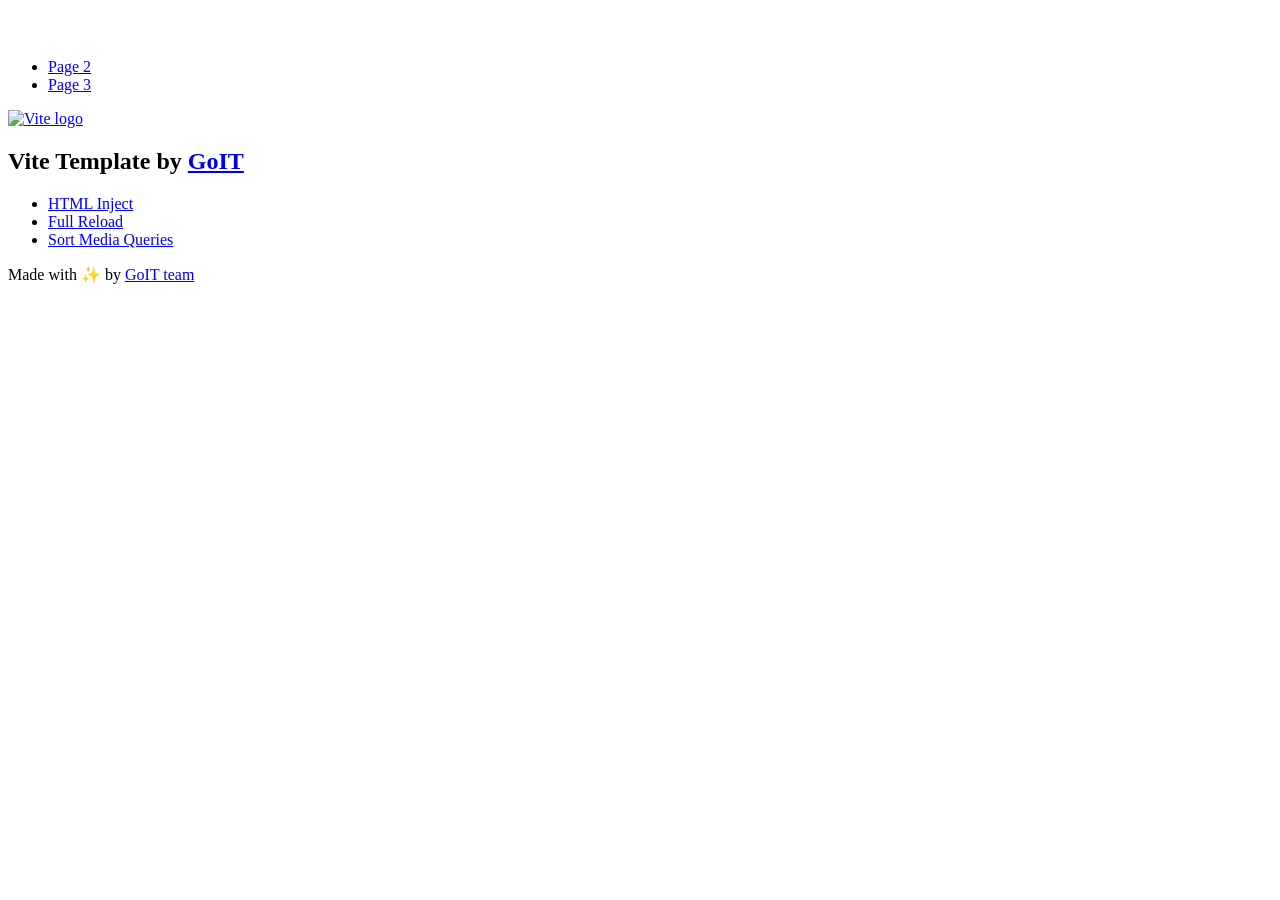
==== index.html @ 3decaee3 "Deploying to gh-pages from @ Kostya088/goit-js-hw-09@162573a27d81499a3c06dabc9c4d9bc6ffd660d0 🚀" ====
<!DOCTYPE html>
<html lang="en">
  <head>
    <meta charset="UTF-8" />
    <link rel="icon" type="image/svg+xml" href="/goit-js-hw-09/favicon.svg" />
    <meta name="viewport" content="width=device-width, initial-scale=1.0" />
    <title>Vanilla App Template</title>
    <script type="module" crossorigin src="/goit-js-hw-09/index.js"></script>
    <link rel="stylesheet" crossorigin href="/goit-js-hw-09/assets/styles-DvPDDfy5.css">
  </head>
  <body>
    <header class="header">
  <div class="container">
    <nav class="nav">
      <a class="nav-logo" href="./index.html" aria-label="Site logo">
        <svg class="nav-logo-icon" width="100" height="30">
          <use href="/goit-js-hw-09/assets/sprite-E8vg0sBb.svg#logo"></use>
        </svg>
      </a>
      <ul class="nav-list">
        <li class="nav-item">
          <a class="nav-link {=$highlight-act}" href="./page-2.html">Page 2</a>
        </li>
        <li class="nav-item">
          <a class="nav-link {=$highlight-curr}" href="./page-3.html">Page 3</a>
        </li>
      </ul>
    </nav>
  </div>
</header>


    <main>
      <!-- Loads the specified .html file -->
      <section class="vite-promo">
  <div class="container">
    <div class="vite-promo-thumb">
      <a
        class="vite-promo-link"
        href="https://vitejs.dev/"
        target="_blank"
        rel="noopener noreferrer"
        aria-label="Link to Vite official website"
        title="Vite.js  build tool"
      >
        <!-- Path to images as from index.html file -->
        <img
          class="pic"
          src="/goit-js-hw-09/assets/vite-logo-9o_aqrTe.png"
          alt="Vite logo"
          width="640"
          height="640"
        />
      </a>
    </div>
    <h1 class="main-title">
      <span class="main-title-gradient">Vite</span>
      Template by
      <a
        class="main-title-link"
        href="https://github.com/goitacademy/vanilla-app-template"
        target="_blank"
        rel="noopener noreferrer"
      >
        GoIT
      </a>
    </h1>
  </div>
</section>

      <article class="badges">
  <div class="container">
    <ul class="badges-list">
      <li class="badges-item">
        <a
          class="badges-link"
          href="https://www.npmjs.com/package/vite-plugin-html-inject"
          target="_blank"
          rel="noopener noreferrer"
        >
          HTML Inject
        </a>
      </li>
      <li class="badges-item">
        <a
          class="badges-link"
          href="https://www.npmjs.com/package/vite-plugin-full-reload"
          target="_blank"
          rel="noopener noreferrer"
        >
          Full Reload
        </a>
      </li>
      <li class="badges-item">
        <a
          class="badges-link"
          href="https://www.npmjs.com/package/postcss-sort-media-queries"
          target="_blank"
          rel="noopener noreferrer"
        >
          Sort Media Queries
        </a>
      </li>
    </ul>
  </div>
</article>

    </main>

    <footer class="footer">
  <div class="container">
    <p class="footer-desc">
      Made with ✨ by
      <a
        class="footer-link"
        href="https://goit.global/ua/"
        target="_blank"
        rel="noopener noreferrer"
      >
        GoIT team
      </a>
    </p>
  </div>
</footer>


  </body>
</html>
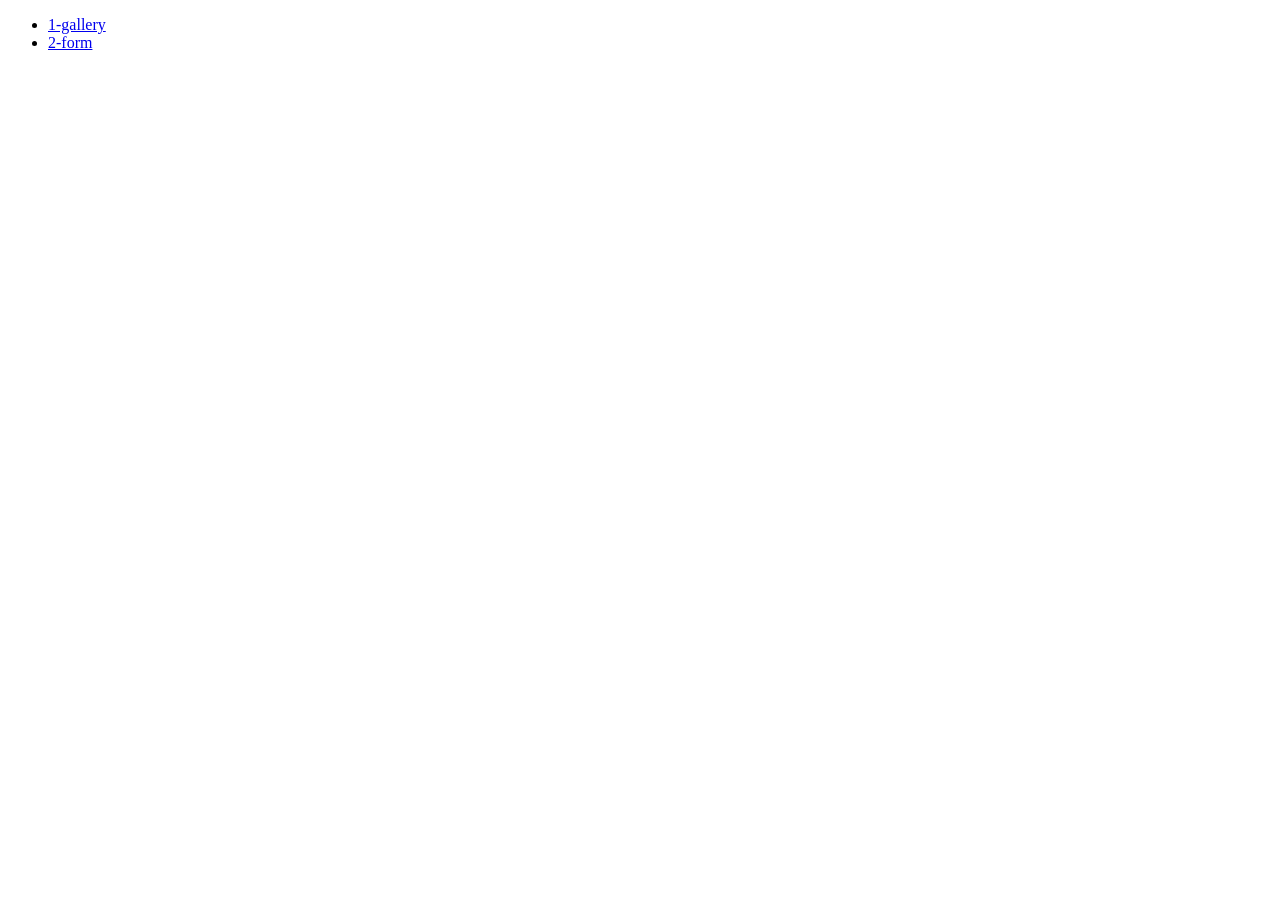
==== commit 131dd6b6: "Deploying to gh-pages from @ Kostya088/goit-js-hw-09@cc87dbbabb62f07530ae164e0b7564a6f4cf0a4d 🚀" ====
--- a/index.html
+++ b/index.html
@@ -2,127 +2,29 @@
 <html lang="en">
   <head>
     <meta charset="UTF-8" />
-    <link rel="icon" type="image/svg+xml" href="/goit-js-hw-09/favicon.svg" />
     <meta name="viewport" content="width=device-width, initial-scale=1.0" />
-    <title>Vanilla App Template</title>
-    <script type="module" crossorigin src="/goit-js-hw-09/index.js"></script>
-    <link rel="stylesheet" crossorigin href="/goit-js-hw-09/assets/styles-DvPDDfy5.css">
+    <title>GOIT-JS-HW-09</title>
+    <link rel="stylesheet" crossorigin href="/goit-js-hw-09/assets/styles-CoEXYi2b.css">
   </head>
   <body>
     <header class="header">
-  <div class="container">
-    <nav class="nav">
-      <a class="nav-logo" href="./index.html" aria-label="Site logo">
-        <svg class="nav-logo-icon" width="100" height="30">
-          <use href="/goit-js-hw-09/assets/sprite-E8vg0sBb.svg#logo"></use>
-        </svg>
-      </a>
-      <ul class="nav-list">
-        <li class="nav-item">
-          <a class="nav-link {=$highlight-act}" href="./page-2.html">Page 2</a>
-        </li>
-        <li class="nav-item">
-          <a class="nav-link {=$highlight-curr}" href="./page-3.html">Page 3</a>
-        </li>
-      </ul>
-    </nav>
-  </div>
-</header>
-
-
-    <main>
-      <!-- Loads the specified .html file -->
-      <section class="vite-promo">
-  <div class="container">
-    <div class="vite-promo-thumb">
-      <a
-        class="vite-promo-link"
-        href="https://vitejs.dev/"
-        target="_blank"
-        rel="noopener noreferrer"
-        aria-label="Link to Vite official website"
-        title="Vite.js  build tool"
-      >
-        <!-- Path to images as from index.html file -->
-        <img
-          class="pic"
-          src="/goit-js-hw-09/assets/vite-logo-9o_aqrTe.png"
-          alt="Vite logo"
-          width="640"
-          height="640"
-        />
-      </a>
-    </div>
-    <h1 class="main-title">
-      <span class="main-title-gradient">Vite</span>
-      Template by
-      <a
-        class="main-title-link"
-        href="https://github.com/goitacademy/vanilla-app-template"
-        target="_blank"
-        rel="noopener noreferrer"
-      >
-        GoIT
-      </a>
-    </h1>
-  </div>
-</section>
-
-      <article class="badges">
-  <div class="container">
-    <ul class="badges-list">
-      <li class="badges-item">
-        <a
-          class="badges-link"
-          href="https://www.npmjs.com/package/vite-plugin-html-inject"
-          target="_blank"
-          rel="noopener noreferrer"
-        >
-          HTML Inject
-        </a>
-      </li>
-      <li class="badges-item">
-        <a
-          class="badges-link"
-          href="https://www.npmjs.com/package/vite-plugin-full-reload"
-          target="_blank"
-          rel="noopener noreferrer"
-        >
-          Full Reload
-        </a>
-      </li>
-      <li class="badges-item">
-        <a
-          class="badges-link"
-          href="https://www.npmjs.com/package/postcss-sort-media-queries"
-          target="_blank"
-          rel="noopener noreferrer"
-        >
-          Sort Media Queries
-        </a>
-      </li>
-    </ul>
-  </div>
-</article>
-
-    </main>
-
-    <footer class="footer">
-  <div class="container">
-    <p class="footer-desc">
-      Made with ✨ by
-      <a
-        class="footer-link"
-        href="https://goit.global/ua/"
-        target="_blank"
-        rel="noopener noreferrer"
-      >
-        GoIT team
-      </a>
-    </p>
-  </div>
-</footer>
-
-
+      <div class="container">
+        <nav class="nav">
+          <ul class="nav-list">
+            <li class="nav-item">
+              <a class="nav-link {=$highlight-act}" href="/1-gallery.html"
+                >1-gallery</a
+              >
+            </li>
+            <li class="nav-item">
+              <a class="nav-link {=$highlight-curr}" href="/2-form.html"
+                >2-form</a
+              >
+            </li>
+          </ul>
+        </nav>
+      </div>
+    </header>
+    <main></main>
   </body>
 </html>
